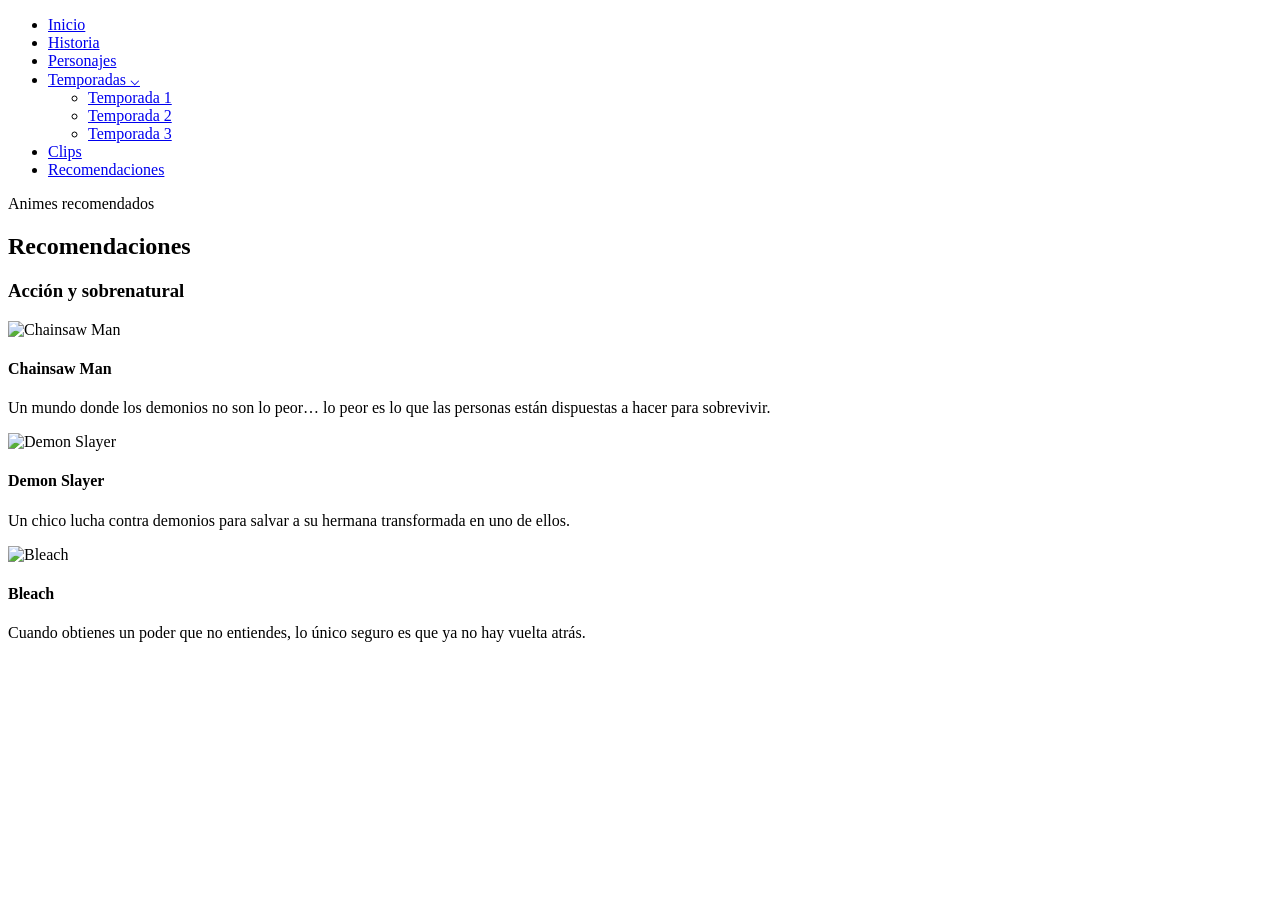
==== recomendaciones.html @ 657c3bd7 "Creado primera versión Se crea la primera versión de recomendaciones" ====
<!DOCTYPE html>
<html lang="es">
<head>
    <meta charset="UTF-8">
    <title>Recomendaciones</title>
    <link rel="stylesheet" href="./css/index.css">
    <link rel="stylesheet" href="./css/historia-rec.css">
</head>
<body>
    <header>
        <ul class="menu">
            <li><a href="index.html">Inicio</a></li>
            <li><a href="historia.html">Historia</a></li>
            <li><a href="personajes.html">Personajes</a></li>
            <li><a href="#">Temporadas ⌵ </a>
                <ul class="submenu">
                    <li><a href="temporada1.html">Temporada 1</a></li>
                    <li><a href="temporada2.html">Temporada 2</a></li>
                    <li><a href="temporada3.html">Temporada 3</a></li>
                </ul>
            </li>
            <li><a href="clips.html">Clips</a></li>
            <li><a href="recomendaciones.html">Recomendaciones</a></li>
        </ul>
    </header>


    <main class="contenido">

        <div class="alerta">
            <p>Animes recomendados</p>
        </div>

        <section class="recomendaciones">

            <h2>Recomendaciones</h2>

            <!-- ACCIÓN -->
            <div class="bloque">
                <h3>Acción y sobrenatural</h3>

                <div class="anime">
                    <img src="img/chainsaw man.jpg" alt="Chainsaw Man">
                    <div class="anime-info">
                        <h4>Chainsaw Man</h4>
                        <p>Un mundo donde los demonios no son lo peor… lo peor es lo que las personas están dispuestas a hacer para sobrevivir.</p>
                    </div>
                </div>

                <div class="anime">
                    <img src="img/Demon slayer.jpeg" alt="Demon Slayer">
                    <div class="anime-info">
                        <h4>Demon Slayer</h4>
                        <p>Un chico lucha contra demonios para salvar a su hermana transformada en uno de ellos.</p>
                    </div>
                </div>

                <div class="anime">
                    <img src="img/Bleach.jpeg" alt="Bleach">
                    <div class="anime-info">
                        <h4>Bleach</h4>
                        <p>Cuando obtienes un poder que no entiendes, lo único seguro es que ya no hay vuelta atrás.</p>
                    </div>
                </div>
            </div>
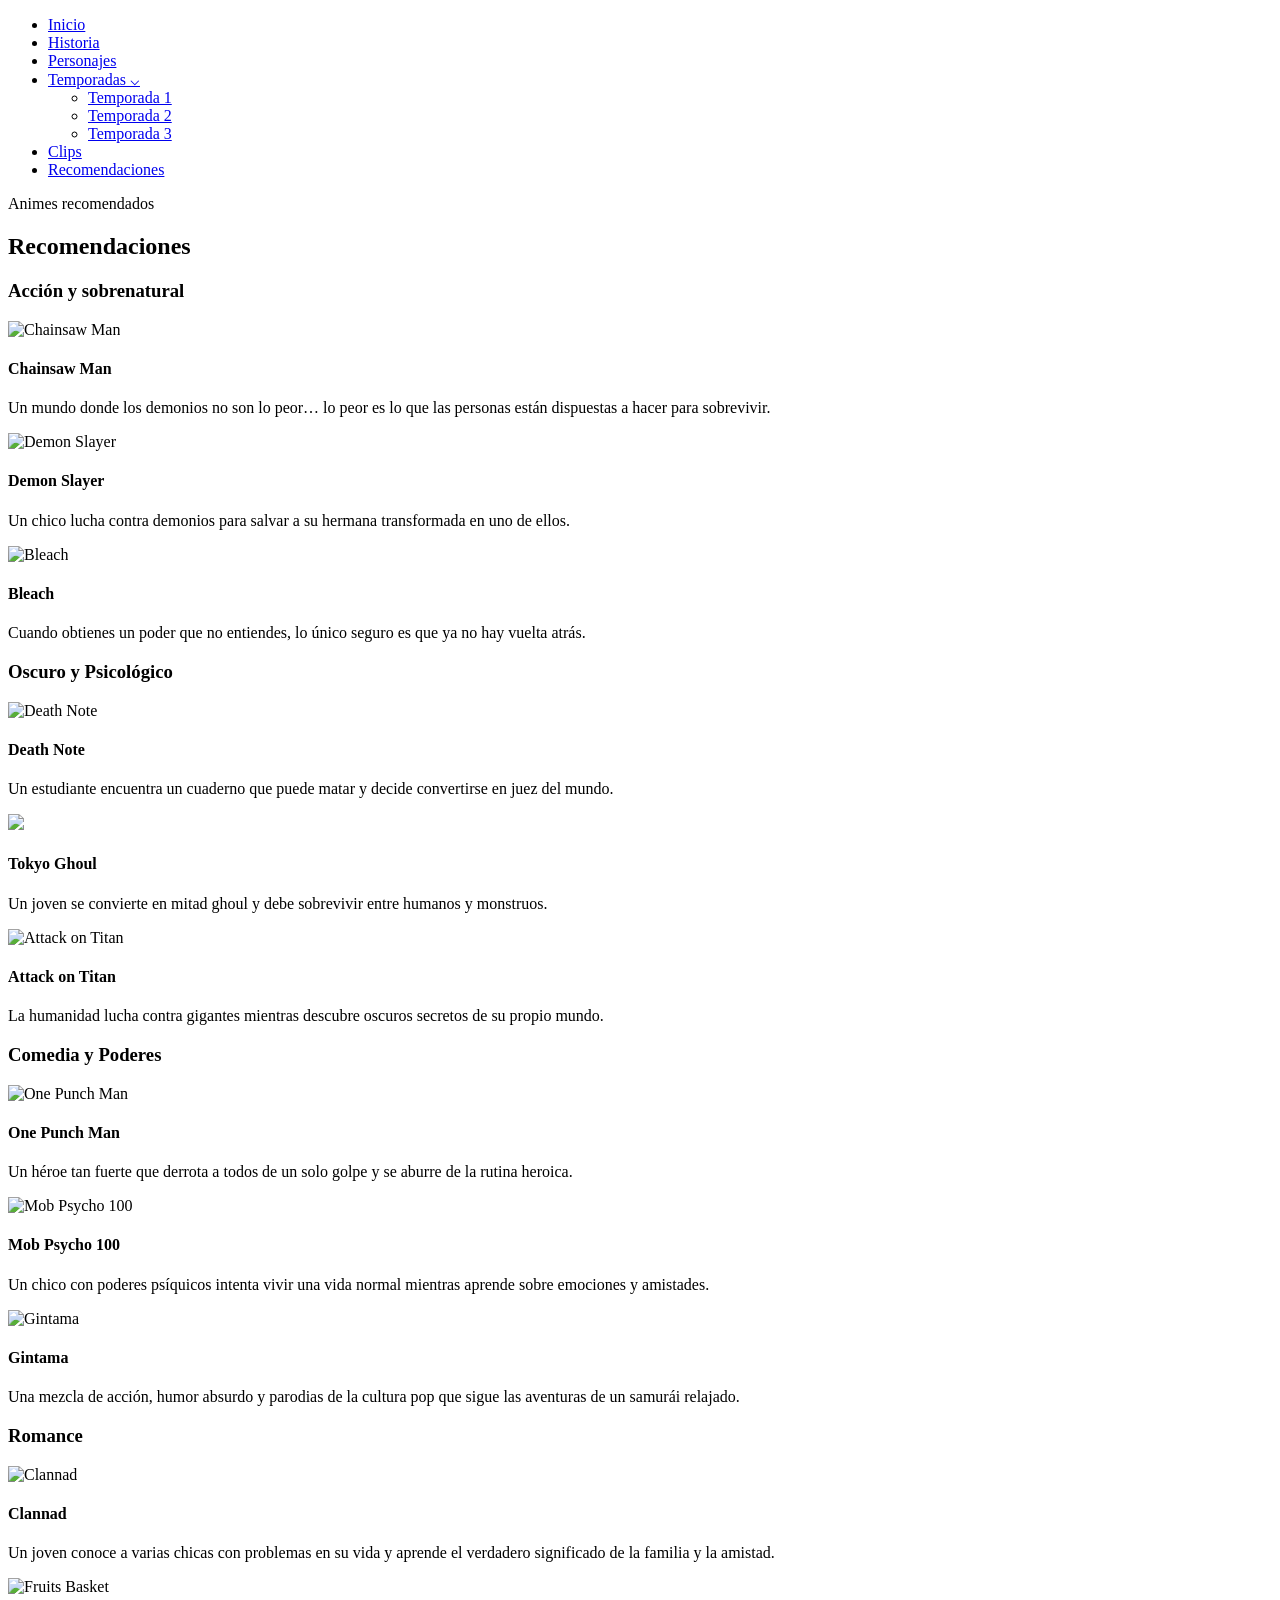
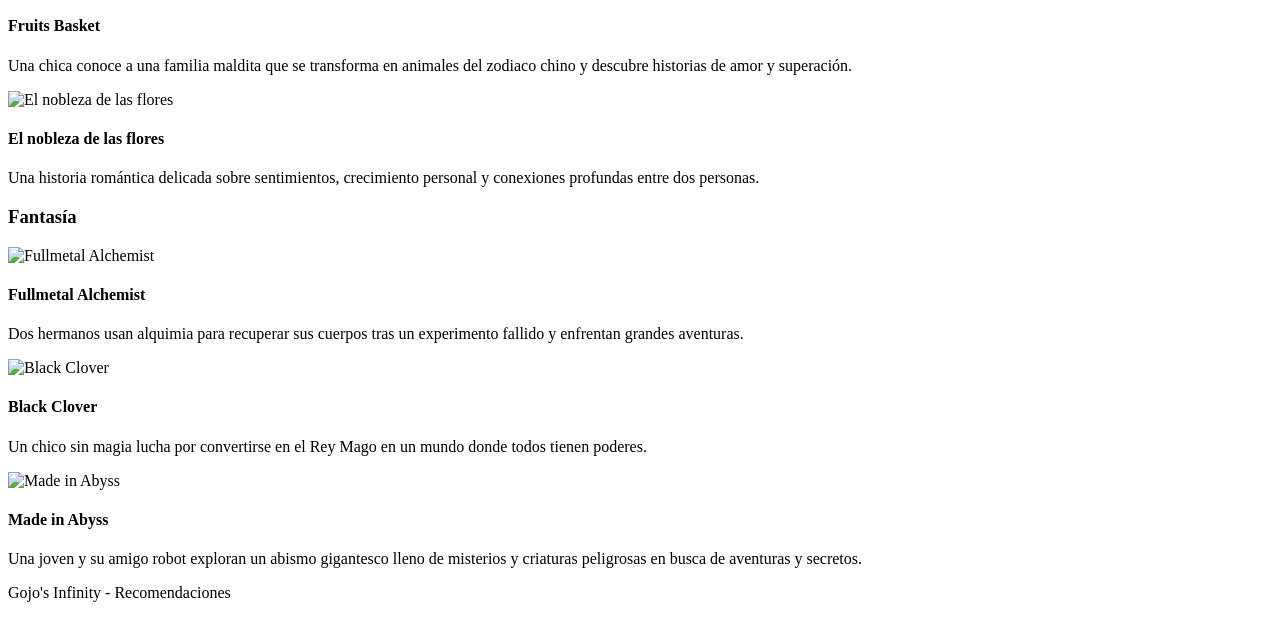
==== commit 93cea2e9: "Update recomendaciones.html Agrego la segunda versión del código de recomendaciones" ====
--- a/recomendaciones.html
+++ b/recomendaciones.html
@@ -62,4 +62,129 @@
                         <p>Cuando obtienes un poder que no entiendes, lo único seguro es que ya no hay vuelta atrás.</p>
                     </div>
                 </div>
-            </div>+            </div>
+            <!-- OSCURO -->
+            <div class="bloque">
+                <h3>Oscuro y Psicológico</h3>
+
+                <div class="anime">
+                    <img src="img/Death Note.jpeg" alt="Death Note">
+                    <div class="anime-info">
+                        <h4>Death Note</h4>
+                        <p>Un estudiante encuentra un cuaderno que puede matar y decide convertirse en juez del mundo.</p>
+                    </div>
+                </div>
+
+                <div class="anime">
+                    <img src="img/Tokyo Ghoul.jpeg"Tokyo Ghoul">
+                    <div class="anime-info">
+                        <h4>Tokyo Ghoul</h4>
+                        <p>Un joven se convierte en mitad ghoul y debe sobrevivir entre humanos y monstruos.</p>
+                    </div>
+                </div>
+
+                <div class="anime">
+                    <img src="img/Attack on Titan.jpeg" alt="Attack on Titan">
+                    <div class="anime-info">
+                        <h4>Attack on Titan</h4>
+                        <p>La humanidad lucha contra gigantes mientras descubre oscuros secretos de su propio mundo.</p>
+                    </div>
+                </div>
+            </div>
+
+            <!-- COMEDIA -->
+            <div class="bloque">
+                <h3>Comedia y Poderes</h3>
+
+                <div class="anime">
+                    <img src="img/One Punch Man.jpeg" alt="One Punch Man">
+                    <div class="anime-info">
+                        <h4>One Punch Man</h4>
+                        <p>Un héroe tan fuerte que derrota a todos de un solo golpe y se aburre de la rutina heroica.</p>
+                    </div>
+                </div>
+
+                <div class="anime">
+                    <img src="img/Mob Psycho 100.jpeg" alt="Mob Psycho 100">
+                    <div class="anime-info">
+                        <h4>Mob Psycho 100</h4>
+                        <p>Un chico con poderes psíquicos intenta vivir una vida normal mientras aprende sobre emociones y amistades.</p>
+                    </div>
+                </div>
+
+                <div class="anime">
+                    <img src="img/Gintama.jpeg" alt="Gintama">
+                    <div class="anime-info">
+                        <h4>Gintama</h4>
+                        <p>Una mezcla de acción, humor absurdo y parodias de la cultura pop que sigue las aventuras de un samurái relajado.</p>
+                    </div>
+                </div>
+            </div>
+
+            <!-- ROMANCE -->
+            <div class="bloque">
+                <h3>Romance</h3>
+
+                <div class="anime">
+                    <img src="img/Clannad.jpeg" alt="Clannad">
+                    <div class="anime-info">
+                        <h4>Clannad</h4>
+                        <p>Un joven conoce a varias chicas con problemas en su vida y aprende el verdadero significado de la familia y la amistad.</p>
+                    </div>
+                </div>
+
+                <div class="anime">
+                    <img src="img/Fruits Basket.jpeg" alt="Fruits Basket">
+                    <div class="anime-info">
+                        <h4>Fruits Basket</h4>
+                        <p>Una chica conoce a una familia maldita que se transforma en animales del zodiaco chino y descubre historias de amor y superación.</p>
+                    </div>
+                </div>
+
+                <div class="anime">
+                    <img src="img/El nobleza de las flores.jpeg" alt="El nobleza de las flores">
+                    <div class="anime-info">
+                        <h4>El nobleza de las flores</h4>
+                        <p>Una historia romántica delicada sobre sentimientos, crecimiento personal y conexiones profundas entre dos personas.</p>
+                    </div>
+                </div>
+            </div>
+
+            <!-- FANTASÍA -->
+            <div class="bloque">
+                <h3>Fantasía</h3>
+
+                <div class="anime">
+                    <img src="img/Fullmetal Alchemist.jpeg" alt="Fullmetal Alchemist">
+                    <div class="anime-info">
+                        <h4>Fullmetal Alchemist</h4>
+                        <p>Dos hermanos usan alquimia para recuperar sus cuerpos tras un experimento fallido y enfrentan grandes aventuras.</p>
+                    </div>
+                </div>
+
+                <div class="anime">
+                    <img src="img/Black Clover.jpeg" alt="Black Clover">
+                    <div class="anime-info">
+                        <h4>Black Clover</h4>
+                        <p>Un chico sin magia lucha por convertirse en el Rey Mago en un mundo donde todos tienen poderes.</p>
+                    </div>
+                </div>
+
+                <div class="anime">
+                    <img src="img/Made in Abyss.jpeg" alt="Made in Abyss">
+                    <div class="anime-info">
+                        <h4>Made in Abyss</h4>
+                        <p>Una joven y su amigo robot exploran un abismo gigantesco lleno de misterios y criaturas peligrosas en busca de aventuras y secretos.</p>
+                    </div>
+                </div>
+            </div>
+
+        </section>
+
+    </main>
+
+    <footer>
+        <p>Gojo's Infinity - Recomendaciones</p>
+    </footer>
+</body>
+</html>
